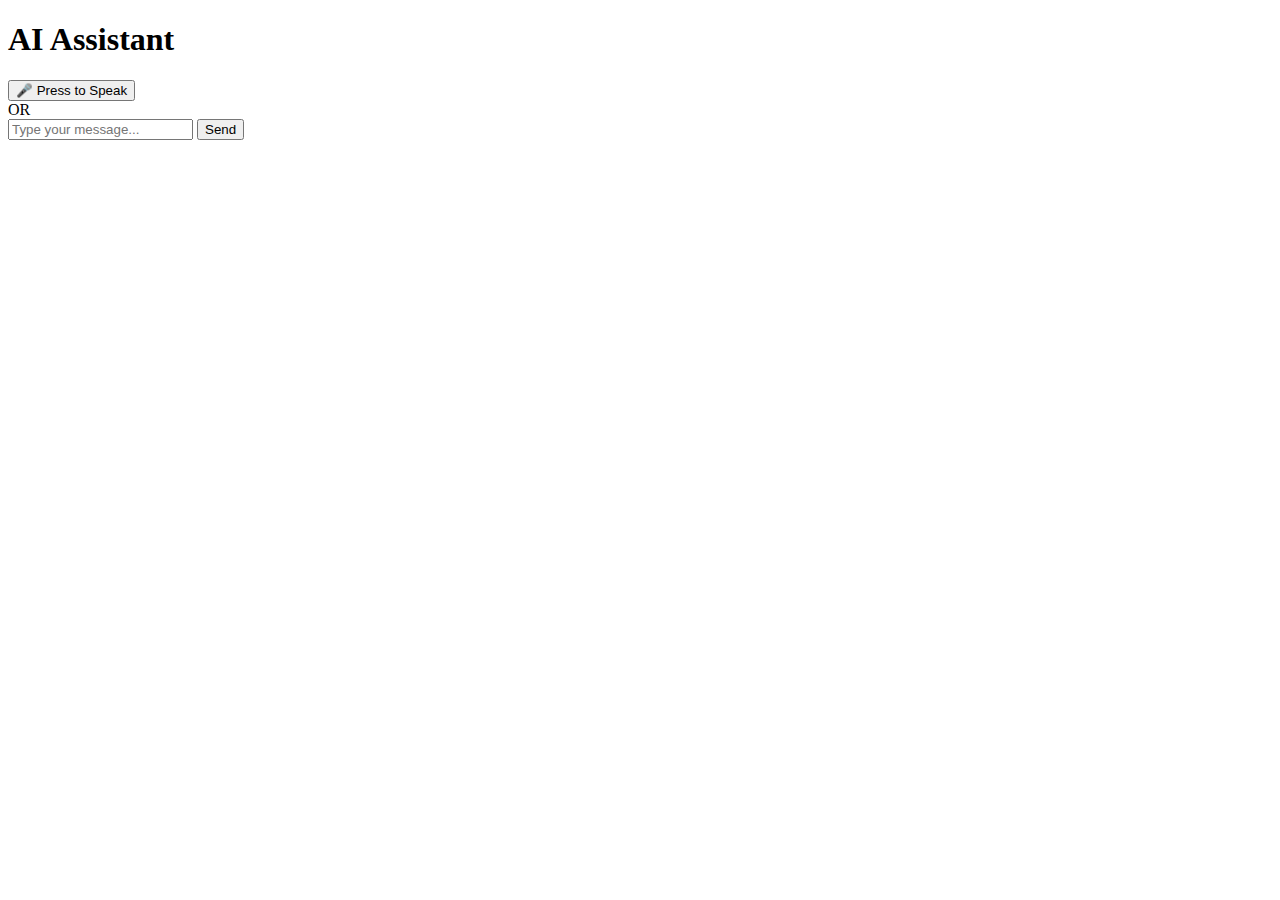
==== app/templates/index.html @ 73ccb4f8 "Add initial Rasa bot configuration, stories, and NLU data; include .gitignore and requirements" ====
<!DOCTYPE html>
<html>
<head>
    <title>Senior Assistant</title>
    <link rel="stylesheet" href="{{ url_for('static', filename='style.css') }}">
</head>
<body>
    <div class="container">
        <h1>AI Assistant</h1>
        <div class="chat-box" id="chat-box"></div>
        
        <div class="controls">
            <button id="record-btn" class="large-btn">🎤 Press to Speak</button>
            <div class="or">OR</div>
            <input type="text" id="text-input" placeholder="Type your message...">
            <button id="send-btn" class="large-btn">Send</button>
        </div>
    </div>

    <script>
        const recordBtn = document.getElementById('record-btn');
        let mediaRecorder;
        let audioChunks = [];

        recordBtn.addEventListener('mousedown', startRecording);
        recordBtn.addEventListener('mouseup', stopRecording);

        async function startRecording() {
            const stream = await navigator.mediaDevices.getUserMedia({ audio: true });
            mediaRecorder = new MediaRecorder(stream);
            mediaRecorder.ondataavailable = event => audioChunks.push(event.data);
            mediaRecorder.start();
        }

        async function stopRecording() {
            mediaRecorder.stop();
            mediaRecorder.onstop = async () => {
                const audioBlob = new Blob(audioChunks);
                const formData = new FormData();
                formData.append('audio', audioBlob, 'recording.wav');
                
                const response = await fetch('/transcribe', { method: 'POST', body: formData });
                const data = await response.json();
                handleUserInput(data.text);
                
                audioChunks = [];
            };
        }

        async function handleUserInput(text) {
            const chatBox = document.getElementById('chat-box');
            chatBox.innerHTML += `<div class="user-message">You: ${text}</div>`;
            
            const response = await fetch('http://localhost:5005/webhooks/rest/webhook', {
                method: 'POST',
                headers: { 'Content-Type': 'application/json' },
                body: JSON.stringify({ sender: 'user', message: text })
            });
            
            const botResponse = await response.json();
            const botText = botResponse[0].text;
            chatBox.innerHTML += `<div class="bot-message">Assistant: ${botText}</div>`;
            
            // Convert response to speech
            const ttsResponse = await fetch('/synthesize', {
                method: 'POST',
                headers: { 'Content-Type': 'application/json' },
                body: JSON.stringify({ text: botText })
            });
            
            const audioData = await ttsResponse.json();
            const audio = new Audio(audioData.audioUrl);
            audio.play();
        }
    </script>
</body>
</html>
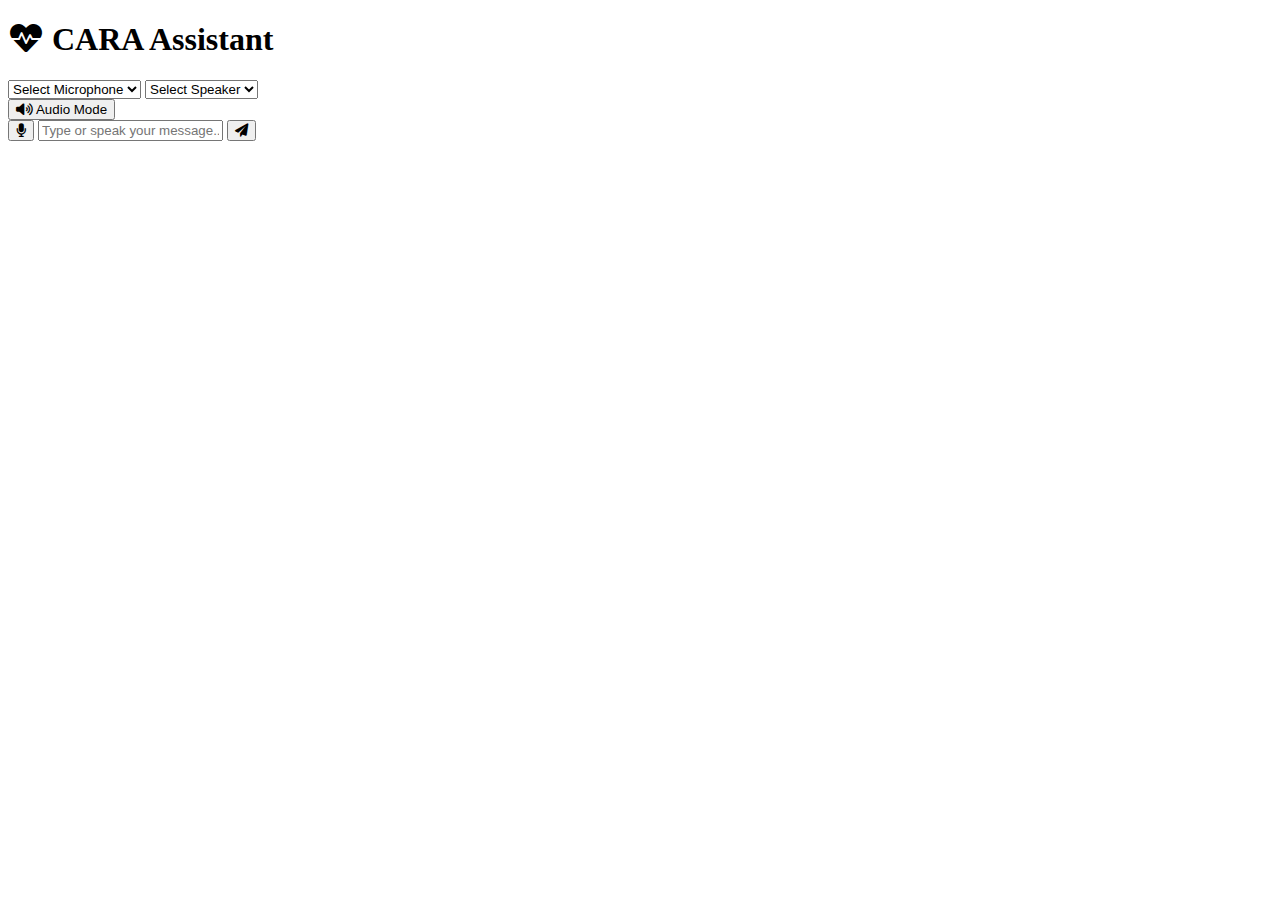
==== commit 9774957c: "Add senior-friendly features, voice synthesis, and interaction logging; update requirements and styl" ====
--- a/app/templates/index.html
+++ b/app/templates/index.html
@@ -1,77 +1,114 @@
+<!-- app/templates/index.html -->
 <!DOCTYPE html>
-<html>
+<html lang="en">
 <head>
-    <title>Senior Assistant</title>
+    <meta charset="UTF-8">
+    <meta name="viewport" content="width=device-width, initial-scale=1.0">
+    <title>CARA - Senior Assistant</title>
+    <link rel="stylesheet" href="https://cdnjs.cloudflare.com/ajax/libs/font-awesome/6.0.0/css/all.min.css">
     <link rel="stylesheet" href="{{ url_for('static', filename='style.css') }}">
 </head>
 <body>
     <div class="container">
-        <h1>AI Assistant</h1>
-        <div class="chat-box" id="chat-box"></div>
-        
-        <div class="controls">
-            <button id="record-btn" class="large-btn">🎤 Press to Speak</button>
-            <div class="or">OR</div>
-            <input type="text" id="text-input" placeholder="Type your message...">
-            <button id="send-btn" class="large-btn">Send</button>
+        <header class="app-header">
+            <h1><i class="fas fa-heartbeat"></i> CARA Assistant</h1>
+            <div class="controls">
+                <div class="device-selection">
+                    <select id="input-device" class="device-select">
+                        <option value="">Select Microphone</option>
+                    </select>
+                    <select id="output-device" class="device-select">
+                        <option value="">Select Speaker</option>
+                    </select>
+                </div>
+                <button id="mode-btn" class="toggle-btn">
+                    <i class="fas fa-volume-up"></i> Audio Mode
+                </button>
+            </div>
+        </header>
+
+        <div class="chat-container">
+            <div class="chat-history" id="chat-history"></div>
+            
+            <div class="input-group">
+                <button id="record-btn" class="voice-btn">
+                    <i class="fas fa-microphone"></i>
+                </button>
+                <input type="text" id="text-input" placeholder="Type or speak your message..." 
+                       aria-label="Input message">
+                <button id="send-btn" class="send-btn">
+                    <i class="fas fa-paper-plane"></i>
+                </button>
+            </div>
+            
+            <div class="status-indicator" id="status"></div>
         </div>
     </div>
 
     <script>
-        const recordBtn = document.getElementById('record-btn');
-        let mediaRecorder;
-        let audioChunks = [];
+        let isAudioMode = true;
+        let selectedInputDevice = null;
+        let selectedOutputDevice = null;
 
-        recordBtn.addEventListener('mousedown', startRecording);
-        recordBtn.addEventListener('mouseup', stopRecording);
+        // Initialize audio devices
+        async function initDevices() {
+            const devices = await navigator.mediaDevices.enumerateDevices();
+            const audioInputs = devices.filter(d => d.kind === 'audioinput');
+            const audioOutputs = devices.filter(d => d.kind === 'audiooutput');
 
-        async function startRecording() {
-            const stream = await navigator.mediaDevices.getUserMedia({ audio: true });
-            mediaRecorder = new MediaRecorder(stream);
-            mediaRecorder.ondataavailable = event => audioChunks.push(event.data);
-            mediaRecorder.start();
+            const inputSelect = document.getElementById('input-device');
+            audioInputs.forEach(device => {
+                const option = document.createElement('option');
+                option.value = device.deviceId;
+                option.text = device.label || `Microphone ${inputSelect.length + 1}`;
+                inputSelect.appendChild(option);
+            });
+
+            const outputSelect = document.getElementById('output-device');
+            audioOutputs.forEach(device => {
+                const option = document.createElement('option');
+                option.value = device.deviceId;
+                option.text = device.label || `Speaker ${outputSelect.length + 1}`;
+                outputSelect.appendChild(option);
+            });
+
+            // Set default devices
+            selectedInputDevice = audioInputs[0]?.deviceId;
+            selectedOutputDevice = audioOutputs[0]?.deviceId;
         }
 
-        async function stopRecording() {
-            mediaRecorder.stop();
-            mediaRecorder.onstop = async () => {
-                const audioBlob = new Blob(audioChunks);
-                const formData = new FormData();
-                formData.append('audio', audioBlob, 'recording.wav');
+        // Audio recording with device selection
+        async function startRecording() {
+            try {
+                const constraints = {
+                    audio: { deviceId: selectedInputDevice ? { exact: selectedInputDevice } : undefined }
+                };
                 
-                const response = await fetch('/transcribe', { method: 'POST', body: formData });
-                const data = await response.json();
-                handleUserInput(data.text);
-                
-                audioChunks = [];
-            };
+                const stream = await navigator.mediaDevices.getUserMedia(constraints);
+                mediaRecorder = new MediaRecorder(stream);
+                // ... rest of recording code ...
+            } catch (error) {
+                showStatus('Microphone access denied', 'error');
+            }
         }
 
-        async function handleUserInput(text) {
-            const chatBox = document.getElementById('chat-box');
-            chatBox.innerHTML += `<div class="user-message">You: ${text}</div>`;
+        // Play audio with selected output device
+        function playAudio(audioUrl) {
+            const audio = new Audio(audioUrl);
             
-            const response = await fetch('http://localhost:5005/webhooks/rest/webhook', {
-                method: 'POST',
-                headers: { 'Content-Type': 'application/json' },
-                body: JSON.stringify({ sender: 'user', message: text })
+            if (selectedOutputDevice && audio.setSinkId) {
+                audio.setSinkId(selectedOutputDevice)
+                    .catch(() => showStatus('Speaker selection failed', 'error'));
+            }
+            
+            audio.play().catch(() => {
+                showStatus('Enable audio permissions', 'error');
             });
-            
-            const botResponse = await response.json();
-            const botText = botResponse[0].text;
-            chatBox.innerHTML += `<div class="bot-message">Assistant: ${botText}</div>`;
-            
-            // Convert response to speech
-            const ttsResponse = await fetch('/synthesize', {
-                method: 'POST',
-                headers: { 'Content-Type': 'application/json' },
-                body: JSON.stringify({ text: botText })
-            });
-            
-            const audioData = await ttsResponse.json();
-            const audio = new Audio(audioData.audioUrl);
-            audio.play();
         }
+
+        // Initialize devices on load
+        initDevices();
+        // ... rest of previous JavaScript code ...
     </script>
 </body>
 </html>